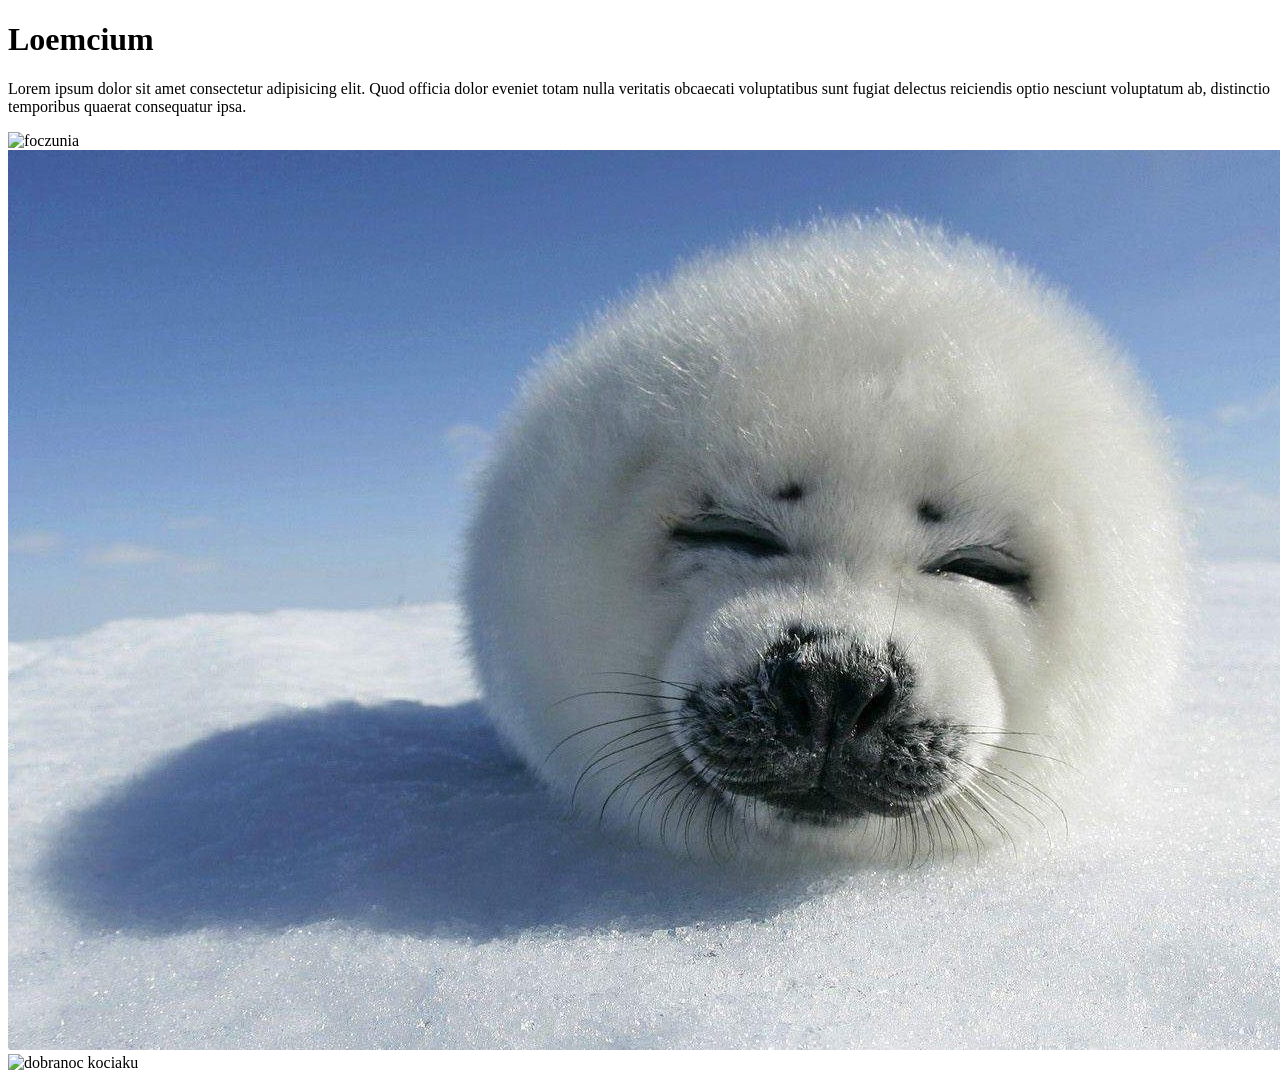
==== index.html @ 6d88b746 "ćwiczenie 2 27-04" ====
<!DOCTYPE html>
<html lang="en">
<head>
    <meta charset="UTF-8">
    <meta name="viewport" content="width=device-width, initial-scale=1.0">
    <title>Document</title>
</head>
<body>
    <header>
        <h1> Loemcium </h1>
    </header>
    <p>
        Lorem ipsum dolor sit amet consectetur adipisicing elit. Quod officia dolor eveniet totam nulla veritatis obcaecati voluptatibus sunt fugiat delectus reiciendis optio nesciunt voluptatum ab, distinctio temporibus quaerat consequatur ipsa.
    </p>
    <img src="376326.jpg" alt="foczunia">
    <img src="grafika/376326.jpg" alt="foczunia ale w folderze">
    <img src="https://cdn.galleries.smcloud.net/t/galleries/gf-Vwb7-5Fxs-LXLL_kot-994x828.jpg" alt="dobranoc kociaku">
</body>
</html>
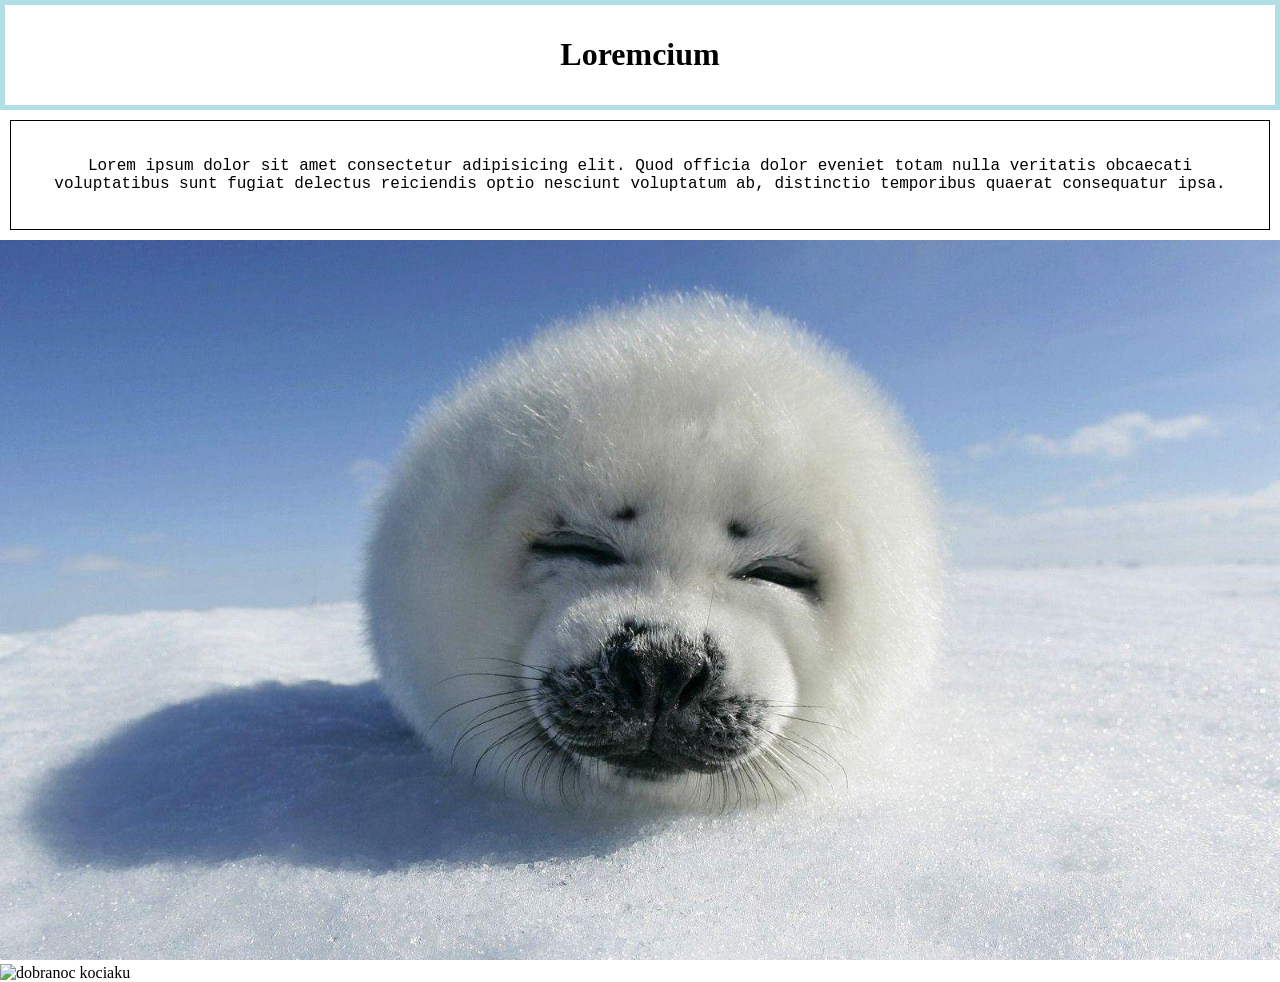
==== commit 7df7e957: "04-05-26" ====
--- a/index.html
+++ b/index.html
@@ -5,15 +5,31 @@
     <meta name="viewport" content="width=device-width, initial-scale=1.0">
     <title>Document</title>
 </head>
-<body>
-    <header>
-        <h1> Loemcium </h1>
+<body style="margin: 0px; background-image: url(minecraft: aquatic -3jpg;);" >
+    <header style="
+      /* background-color: powderblue */  
+       color: rgb(0, 0, 0);
+       text-align: center;
+       border: 5px solid powderblue;
+       margin: 0px;
+       padding: 10px;
+       ">
+        <h1> Loremcium </h1>
     </header>
+    <div style=
+    "margin: 10px;
+    padding: 20px;
+    border: 1px solid ;
+    text-align: center;
+    color: rgb(0, 0, 0);
+    font-family: 'Courier New', Courier, monospace;
+    ">
     <p>
         Lorem ipsum dolor sit amet consectetur adipisicing elit. Quod officia dolor eveniet totam nulla veritatis obcaecati voluptatibus sunt fugiat delectus reiciendis optio nesciunt voluptatum ab, distinctio temporibus quaerat consequatur ipsa.
     </p>
-    <img src="376326.jpg" alt="foczunia">
-    <img src="grafika/376326.jpg" alt="foczunia ale w folderze">
-    <img src="https://cdn.galleries.smcloud.net/t/galleries/gf-Vwb7-5Fxs-LXLL_kot-994x828.jpg" alt="dobranoc kociaku">
+  </div>
+    <img src="grafika/376326.jpg" alt="foczunia ale w folderze" style="width:100% ;">
+    <br>
+    <img src="https://cdn.galleries.smcloud.net/t/galleries/gf-Vwb7-5Fxs-LXLL_kot-994x828.jpg" alt="dobranoc kociaku" style="width: 100%;">
 </body>
 </html>
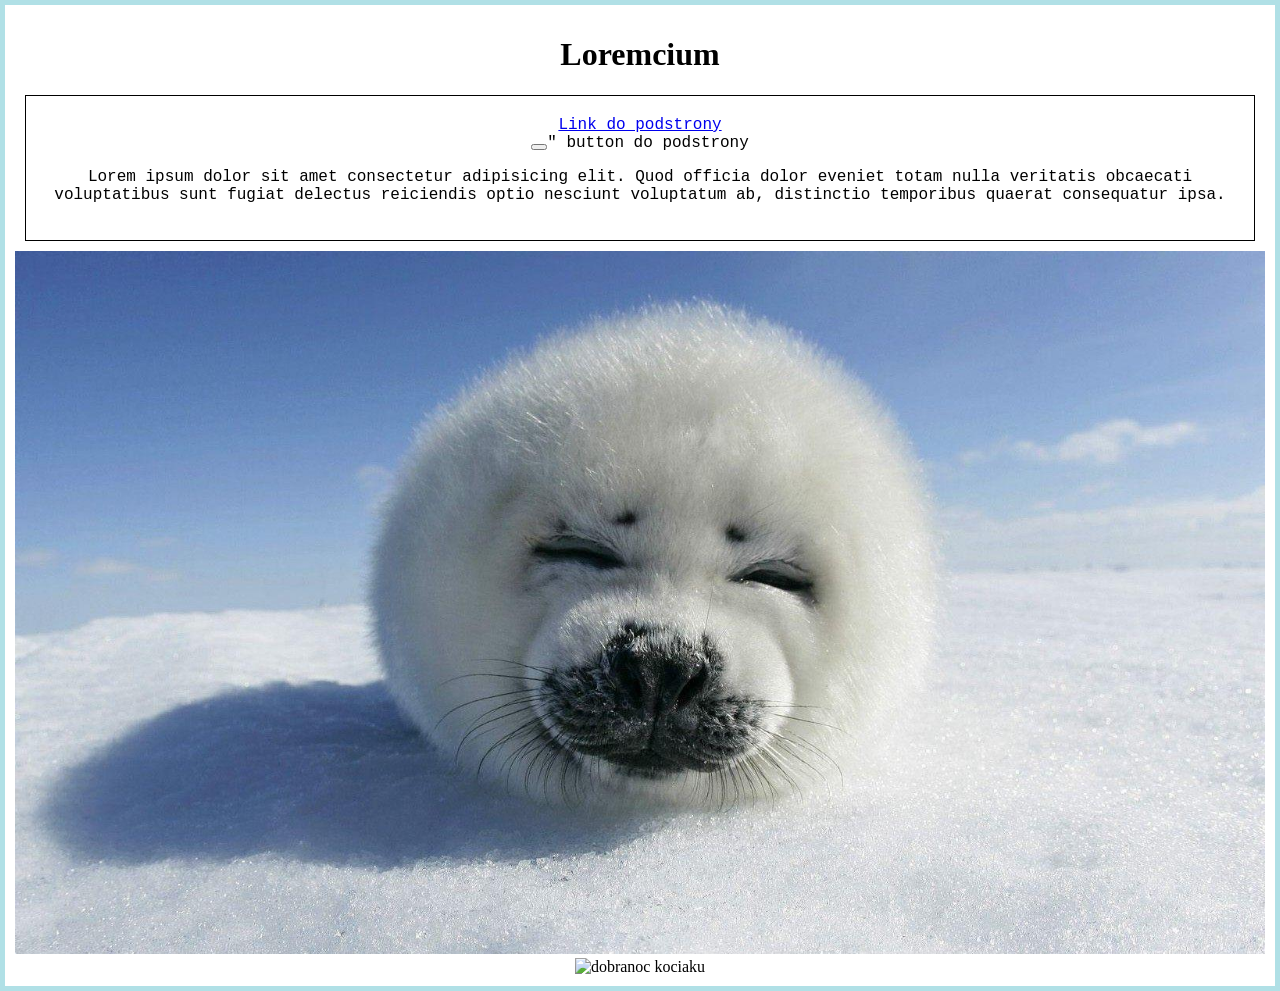
==== commit deac0d45: "11-05-2026" ====
--- a/index.html
+++ b/index.html
@@ -4,9 +4,28 @@
     <meta charset="UTF-8">
     <meta name="viewport" content="width=device-width, initial-scale=1.0">
     <title>Document</title>
+
+    <style>
+body {
+    margin:0px
+}
+
+header{
+      /* background-color: powderblue */  
+       color: rgb(0, 0, 0);
+       text-align: center;
+       border: 5px solid powderblue;
+       margin: 0px;
+       padding: 10px;
+       
+
+}
+
+</style>
+
 </head>
-<body style="margin: 0px; background-image: url(minecraft: aquatic -3jpg;);" >
-    <header style="
+<body 
+    header style="
       /* background-color: powderblue */  
        color: rgb(0, 0, 0);
        text-align: center;
@@ -24,6 +43,12 @@
     color: rgb(0, 0, 0);
     font-family: 'Courier New', Courier, monospace;
     ">
+    <a href="podstrona.html">Link do podstrony</a>
+    <br>
+    <button onclick="location.href='podstrona.html'"></button>"
+        button do podstrony
+
+    </button>
     <p>
         Lorem ipsum dolor sit amet consectetur adipisicing elit. Quod officia dolor eveniet totam nulla veritatis obcaecati voluptatibus sunt fugiat delectus reiciendis optio nesciunt voluptatum ab, distinctio temporibus quaerat consequatur ipsa.
     </p>
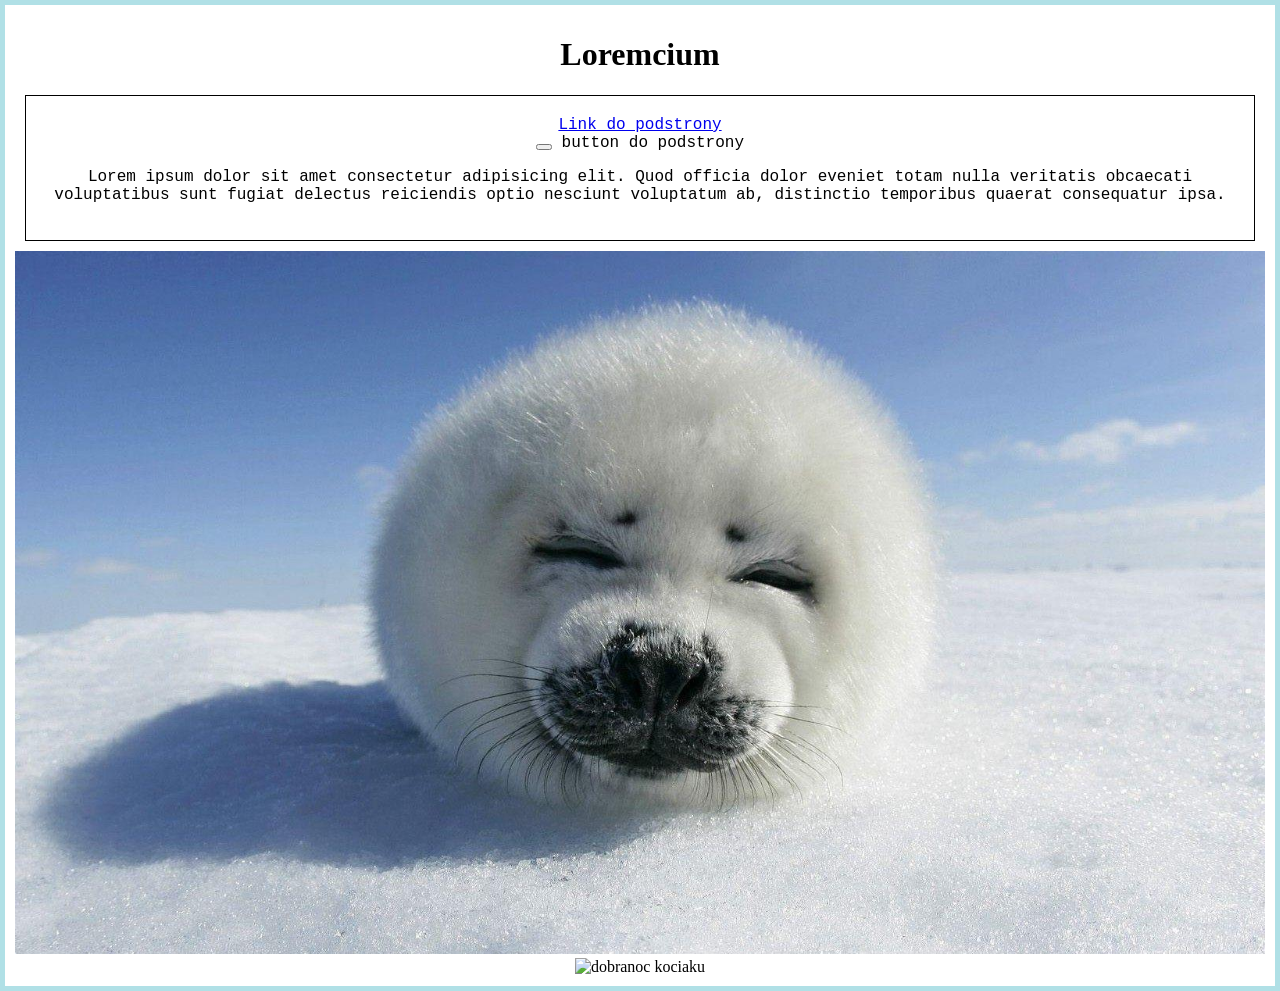
==== commit f9ee8438: "18.05.2026" ====
--- a/index.html
+++ b/index.html
@@ -45,7 +45,7 @@
     ">
     <a href="podstrona.html">Link do podstrony</a>
     <br>
-    <button onclick="location.href='podstrona.html'"></button>"
+    <button onclick="location.href='podstrona.html'"></button>
         button do podstrony
 
     </button>
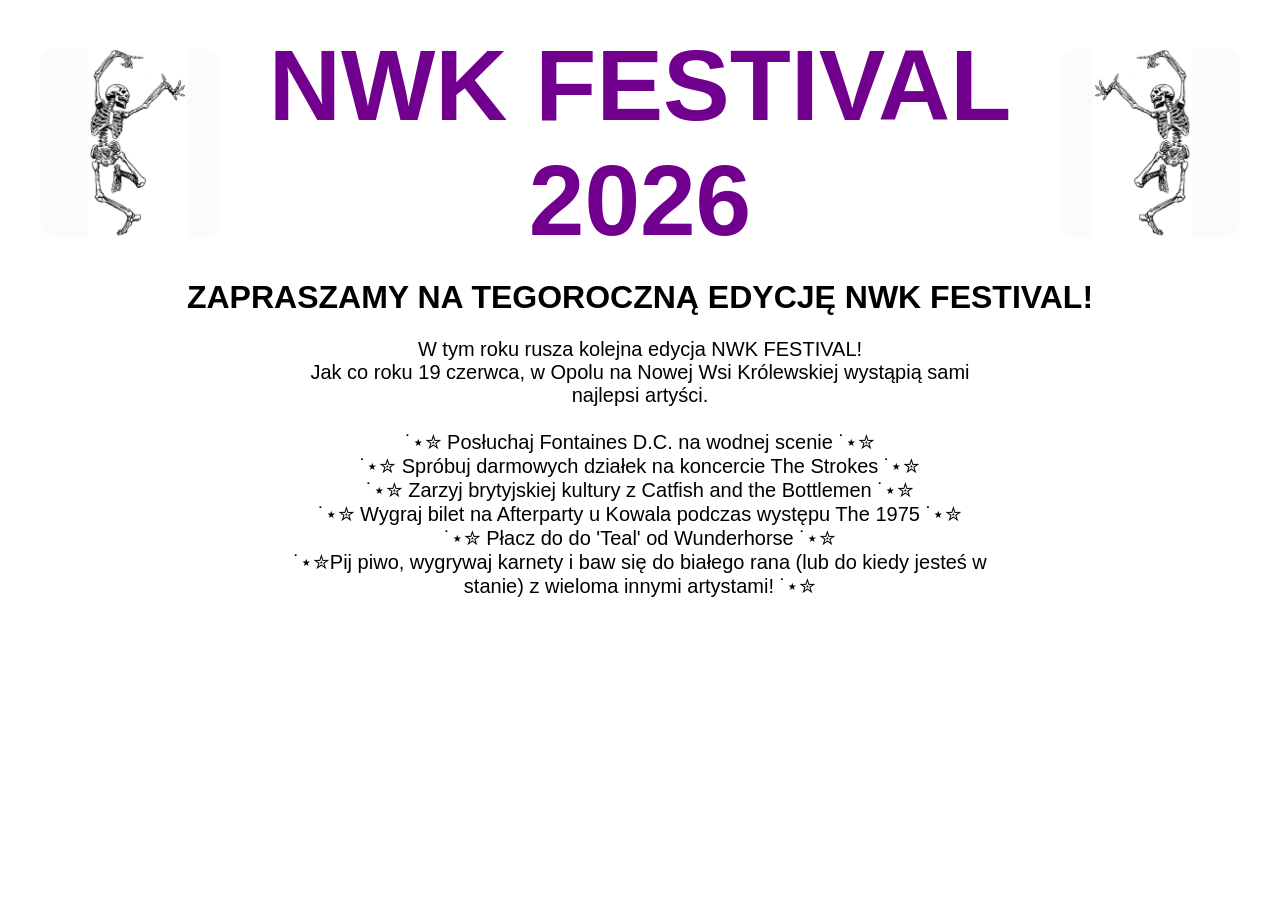
==== commit c8d1fb80: "4 kwietnia" ====
--- a/index.html
+++ b/index.html
@@ -1,60 +1,79 @@
 <!DOCTYPE html>
 <html lang="en">
 <head>
+
     <meta charset="UTF-8">
     <meta name="viewport" content="width=device-width, initial-scale=1.0">
-    <title>Document</title>
+    <title>NWK FESTIVAL 2K26</title>
+    <style>
 
-    <style>
-body {
-    margin:0px
-}
+        .header-row {
+            display: flex;
+            align-items: center;
+            justify-content: center;
+            gap: 20px;
+            flex-wrap: wrap;
+            margin: 28px auto 20px;
+            max-width: 1200px;
+            padding: 0 16px;
+        }
 
-header{
-      /* background-color: powderblue */  
-       color: rgb(0, 0, 0);
-       text-align: center;
-       border: 5px solid powderblue;
-       margin: 0px;
-       padding: 10px;
-       
+        .header-row img {
+            width: 180px;
+            max-width: 100%;
+            border-radius: 18px;
+            
+        }
 
-}
+        .header-row header {
+            flex: 1 1 340px;
+            min-width: 280px;
+            text-align: center;
+        }
 
-</style>
+        @media (max-width: 720px) {
+            .header-row {
+                flex-direction: column;
+            }
 
+            .header-row img {
+                width: 220px;
+            }
+        }
+    </style>
 </head>
-<body 
-    header style="
-      /* background-color: powderblue */  
-       color: rgb(0, 0, 0);
-       text-align: center;
-       border: 5px solid powderblue;
-       margin: 0px;
-       padding: 10px;
-       ">
-        <h1> Loremcium </h1>
-    </header>
-    <div style=
-    "margin: 10px;
-    padding: 20px;
-    border: 1px solid ;
-    text-align: center;
-    color: rgb(0, 0, 0);
-    font-family: 'Courier New', Courier, monospace;
-    ">
-    <a href="podstrona.html">Link do podstrony</a>
+<body>
+    <div class="header-row">
+        <img src="grafika/szkielet tany tany copy.jpg" alt="Tańczący szkielet po lewej stronie">
+        <header style="color: #71008e; font-family:'Arial Narrow', Arial; font-size: 50px;">
+            <h1 style="margin: 0;">NWK FESTIVAL 2026</h1>
+        </header>
+        <img src="grafika/szkielet tany tany.jpg" alt="Tańczący szkielet po prawej stronie">
+    </div>
+
+ <h1 style="text-align: center; font-family: Arial; font-style:bold"
+        
+         >ZAPRASZAMY NA TEGOROCZNĄ EDYCJĘ NWK FESTIVAL! 
+
+</h1>
+<p style="text-align:center; font-family: Arial; font-size: 20px; margin: 20px auto; font-weight: 300; max-width: 720px;">
+    W tym roku rusza kolejna edycja NWK FESTIVAL! <br>
+    Jak co roku 19 czerwca, w Opolu na Nowej Wsi Królewskiej wystąpią sami najlepsi artyści.<br>
     <br>
-    <button onclick="location.href='podstrona.html'"></button>
-        button do podstrony
+    ˙⋆✮ Posłuchaj Fontaines D.C. na wodnej scenie ˙⋆✮ <br>
+    ˙⋆✮ Spróbuj darmowych działek na koncercie The Strokes ˙⋆✮ <br>
+    ˙⋆✮ Zarzyj brytyjskiej kultury z Catfish and the Bottlemen ˙⋆✮ <br>
+    ˙⋆✮ Wygraj bilet na Afterparty u Kowala podczas występu The 1975 ˙⋆✮ <br>
+    ˙⋆✮ Płacz do do 'Teal' od Wunderhorse ˙⋆✮ <br>
+˙⋆✮Pij piwo, wygrywaj karnety i baw się do białego rana (lub do kiedy jesteś w stanie) z wieloma innymi artystami! ˙⋆✮<br> 
+</p>
 
-    </button>
-    <p>
-        Lorem ipsum dolor sit amet consectetur adipisicing elit. Quod officia dolor eveniet totam nulla veritatis obcaecati voluptatibus sunt fugiat delectus reiciendis optio nesciunt voluptatum ab, distinctio temporibus quaerat consequatur ipsa.
-    </p>
-  </div>
-    <img src="grafika/376326.jpg" alt="foczunia ale w folderze" style="width:100% ;">
-    <br>
-    <img src="https://cdn.galleries.smcloud.net/t/galleries/gf-Vwb7-5Fxs-LXLL_kot-994x828.jpg" alt="dobranoc kociaku" style="width: 100%;">
+    
+
+        
+
+        
+        
+
 </body>
 </html>
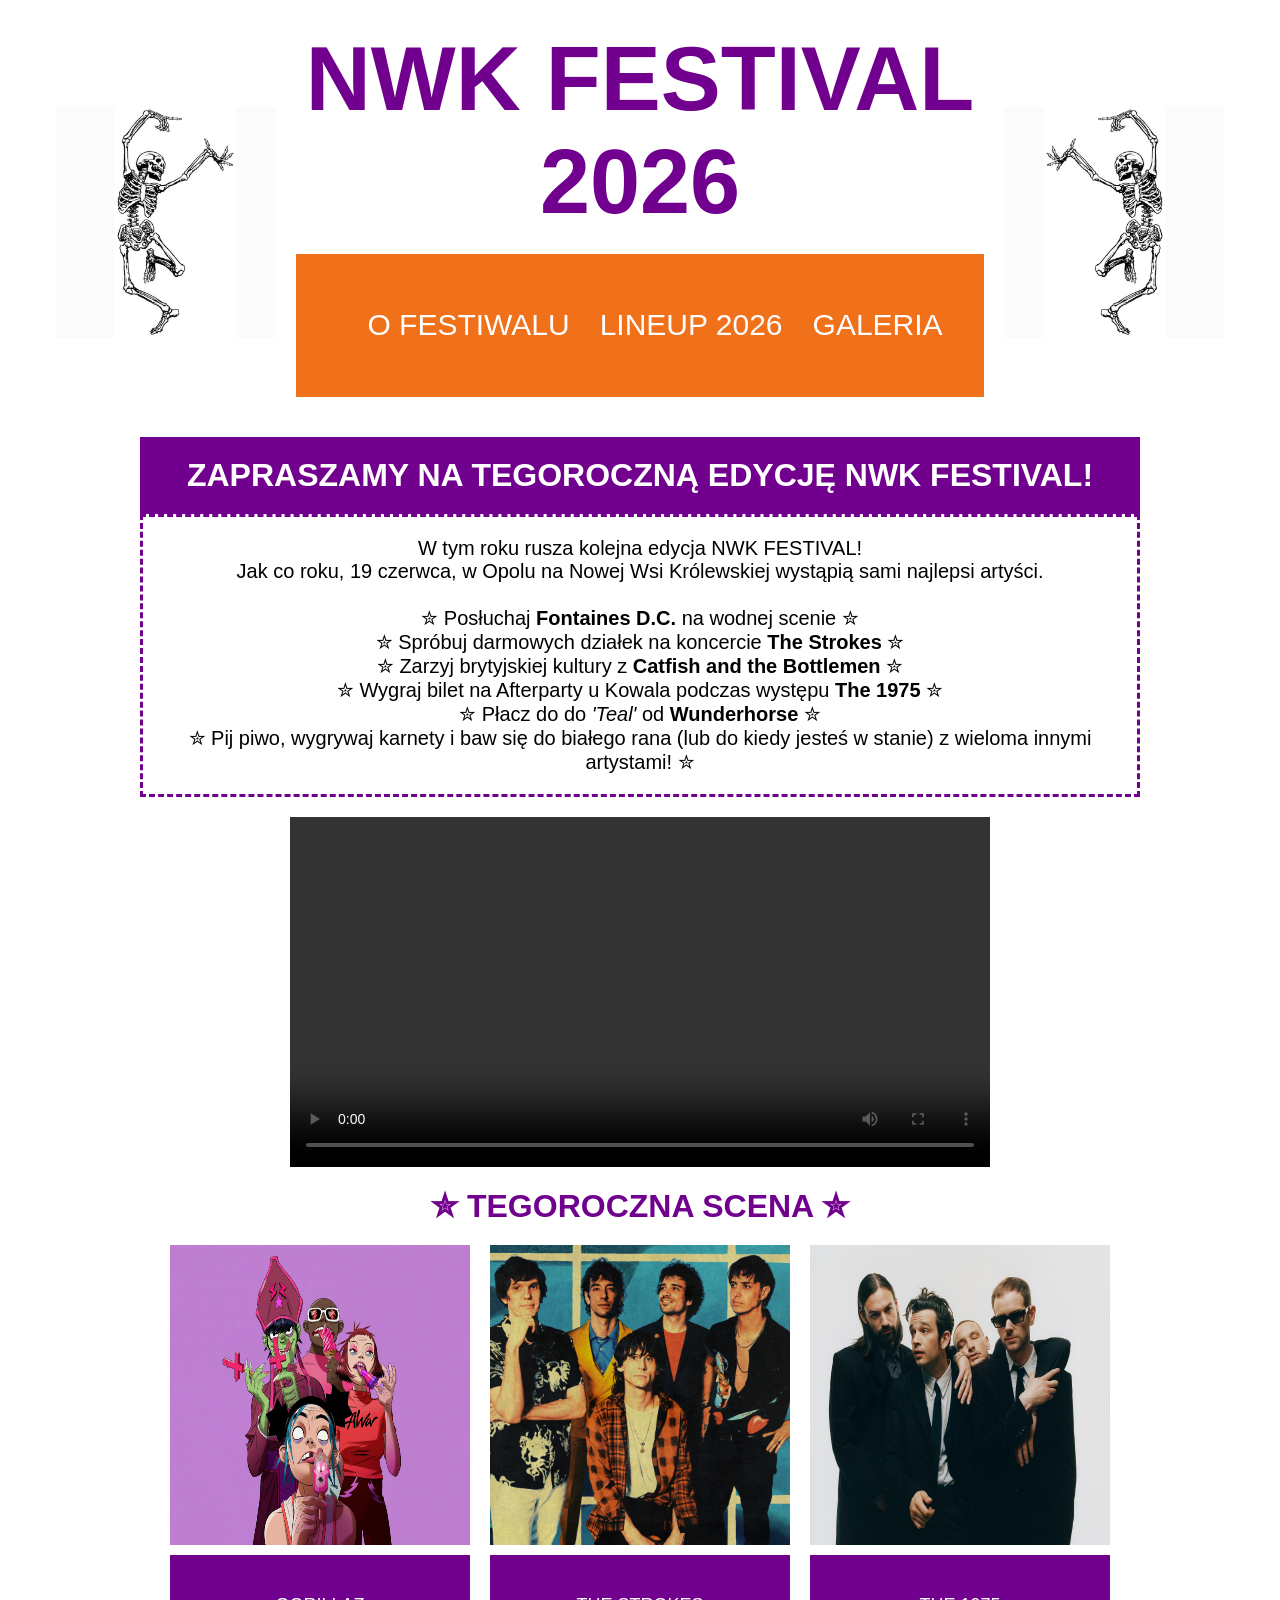
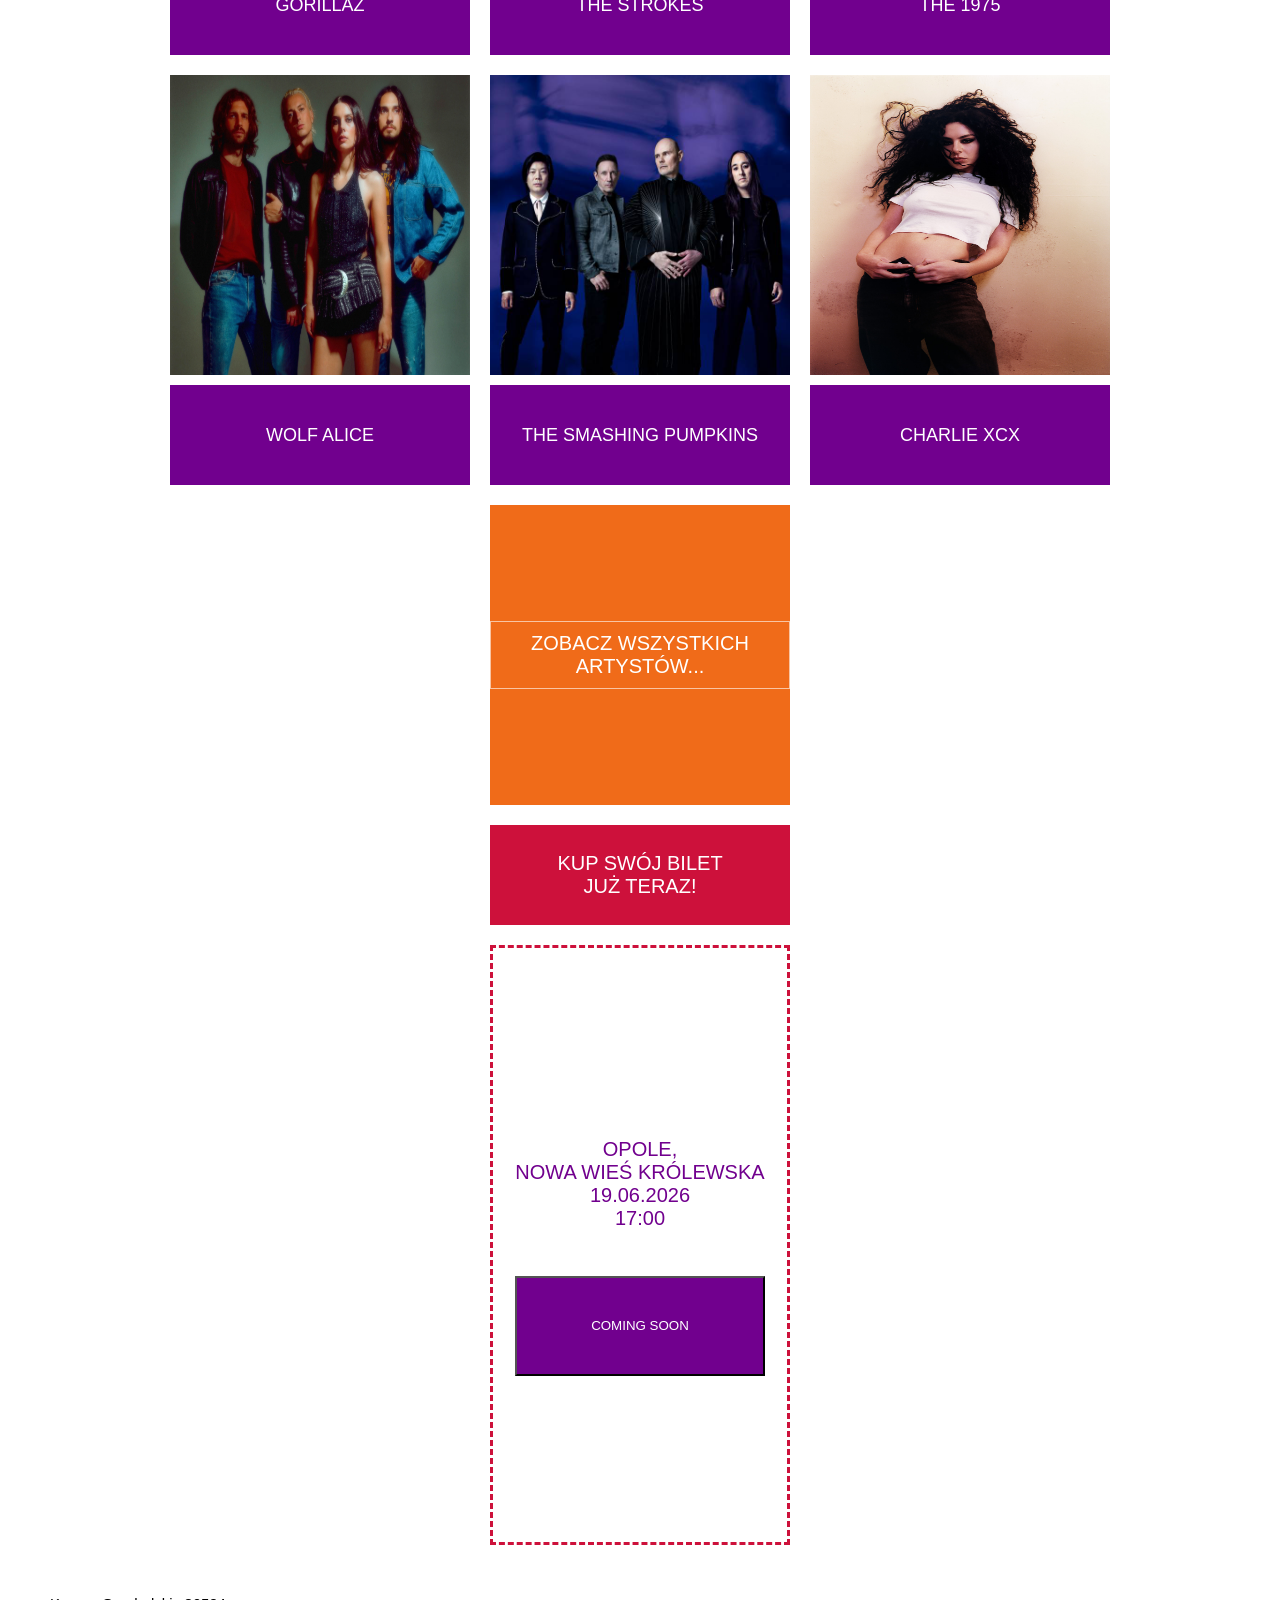
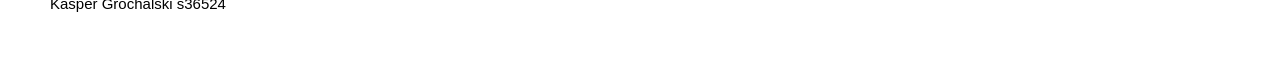
==== commit 8c409f9e: "4 june mam juz dosc" ====
--- a/index.html
+++ b/index.html
@@ -15,13 +15,14 @@
             flex-wrap: wrap;
             margin: 28px auto 20px;
             max-width: 1200px;
-            padding: 0 16px;
+            padding: 0 16px
+            ;
         }
 
         .header-row img {
-            width: 180px;
+            width: 220px;
             max-width: 100%;
-            border-radius: 18px;
+            border-radius: 0px;
             
         }
 
@@ -31,49 +32,209 @@
             text-align: center;
         }
 
-        @media (max-width: 720px) {
-            .header-row {
-                flex-direction: column;
-            }
-
-            .header-row img {
-                width: 220px;
-            }
+* {
+    margin: 0;
+    padding: 0;
+    box-sizing: border-box;
+    font-family: Arial, sans-serif;
+    ;
+}
+
+.navbar {
+    display: flex;
+    justify-content: space-between;
+    align-items: center;
+    padding: 700px;
+}
+
+
+
+.nav-links {
+    display: flex;
+    list-style: none;
+}
+
+.nav-links li {
+    margin-left: 30px;
+}
+
+.nav-links a {
+    color: #fff;
+    text-decoration: none;
+    text-align:justify;
+    font-size: 30px;
+    transition: color 0.3s ease;
+}
+
+.nav-links a:hover {
+    color: #71008e;
+}
+
+        .nav ul
+        {
+            display: flex;
+            justify-content: space-between;
+            align-items: space-between;
+            background-color: #f06b19;
+            color: white;
+            padding: 40px 0;
+            border-radius: 0px;
+            list-style-type:none;
+            margin: 20px auto;
+            max-width: 700px;
+        }
+
+        .video-container {
+            display: flex;
+            justify-content: center;
+            align-items: center;
+            width: 100%;
+            margin: 0 auto;
+            padding: 20px 0;
+        }
+
+        .video-container video {
+            width: 100%;
+            max-width: 700px;
+            height: auto;
+            display: block;
+            border-radius: 0px;
+        }
+        .button-link {
+            background-color: transparent;
+            color: #fff;
+            border: 1px solid rgba(255,255,255,0.6);
+            padding: 10px 20px;
+            font-size: 20px;
+            cursor: pointer;
+            transition: background-color 0.25s ease, color 0.25s ease;
+            text-decoration: none;
+            display: inline-block;
+        }
+        .button-link:hover {
+            background-color: #71008e;
+            color: #ffffff;
+        }
+        .title {
+            text-align: center;
+            font-family: Arial, sans-serif;
+            font-size: 40px;
+            margin: 20px auto;
+            background-color: #71008e;
+            color: white;
+            padding: 20px;
+            border-radius: 0px;
         }
     </style>
+
+    <link rel="stylesheet" href="style.css">
+
 </head>
 <body>
     <div class="header-row">
         <img src="grafika/szkielet tany tany copy.jpg" alt="Tańczący szkielet po lewej stronie">
-        <header style="color: #71008e; font-family:'Arial Narrow', Arial; font-size: 50px;">
+        <header style="color: #71008e; font-family:'Arial Narrow', Arial; font-size: 45px;">
             <h1 style="margin: 0;">NWK FESTIVAL 2026</h1>
+
+<nav>
+    <ul style="display: block;background-color: #f1711b; color: white; padding: 40px 0; border-radius: 0px; list-style-type:none; margin: 20px auto; max-width: 700px;">
+        <li style="display: inline-block; margin: 0 15px;"><a href="index.html" style="color: white; text-decoration: none; font-family: Arial; font-size: 18px;">
+            <ul class="nav-links">
+            <li><a href="ofestiwalu.html">O FESTIWALU</a></li>
+            <li><a href="lineup.html">LINEUP 2026</a></li>
+            <li><a href="galeria.html">GALERIA</a></li>
+
+        </ul>
+    </nav>
+
         </header>
         <img src="grafika/szkielet tany tany.jpg" alt="Tańczący szkielet po prawej stronie">
     </div>
 
- <h1 style="text-align: center; font-family: Arial; font-style:bold"
+ <h1 style="text-align: center; font-family: Arial; font-style:bold; background-color:#71008e; color:white; padding: 20px; border-radius: 0px; margin: 0px auto; max-width: 1000px;">
         
-         >ZAPRASZAMY NA TEGOROCZNĄ EDYCJĘ NWK FESTIVAL! 
+         ZAPRASZAMY NA TEGOROCZNĄ EDYCJĘ NWK FESTIVAL! 
 
 </h1>
-<p style="text-align:center; font-family: Arial; font-size: 20px; margin: 20px auto; font-weight: 300; max-width: 720px;">
+<p style="text-align:center; font-family: Arial; font-size: 20px; margin: 0px auto; max-width: 1000px; border-style:dashed; border-width: 3px; border-color: #71008e; padding: 20px; border-radius: 0px;">
     W tym roku rusza kolejna edycja NWK FESTIVAL! <br>
-    Jak co roku 19 czerwca, w Opolu na Nowej Wsi Królewskiej wystąpią sami najlepsi artyści.<br>
+    Jak co roku, 19 czerwca, w Opolu na Nowej Wsi Królewskiej wystąpią sami najlepsi artyści.<br>
     <br>
-    ˙⋆✮ Posłuchaj Fontaines D.C. na wodnej scenie ˙⋆✮ <br>
-    ˙⋆✮ Spróbuj darmowych działek na koncercie The Strokes ˙⋆✮ <br>
-    ˙⋆✮ Zarzyj brytyjskiej kultury z Catfish and the Bottlemen ˙⋆✮ <br>
-    ˙⋆✮ Wygraj bilet na Afterparty u Kowala podczas występu The 1975 ˙⋆✮ <br>
-    ˙⋆✮ Płacz do do 'Teal' od Wunderhorse ˙⋆✮ <br>
-˙⋆✮Pij piwo, wygrywaj karnety i baw się do białego rana (lub do kiedy jesteś w stanie) z wieloma innymi artystami! ˙⋆✮<br> 
+    ✮ Posłuchaj <b>Fontaines D.C.</b> na wodnej scenie ✮ <br>
+    ✮ Spróbuj darmowych działek na koncercie <b>The Strokes</b> ✮ <br>
+    ✮ Zarzyj brytyjskiej kultury z <b>Catfish and the Bottlemen</b> ✮ <br>
+    ✮ Wygraj bilet na Afterparty u Kowala podczas występu <b>The 1975</b> ✮ <br>
+    ✮ Płacz do do <i>'Teal'</i> od <b>Wunderhorse</b> ✮ <br>
+✮ Pij piwo, wygrywaj karnety i baw się do białego rana (lub do kiedy jesteś w stanie) z wieloma innymi artystami! ✮<br> 
 </p>
-
-    
-
+<div class="video-container">
+    <video controls>
+      <source src="grafika/InShot_20260506_004849269.mp4" type="video/mp4">
+    </video>
+</div>
+<h1 style="text-align: center; font-family: Arial; font-style:bold; color:#71008e;">
         
-
-        
-        
-
+         ✮ TEGOROCZNA SCENA ✮  
+
+</h1>
+<div class="img gallery" style="display: flex; justify-content: center; gap: 20px; flex-wrap: wrap; margin: 20px auto; max-width: 1200px;">
+    <div style="display: flex; flex-direction: column; align-items: center; gap: 10px;">
+        <img src="grafika/gorillaz.jpg" alt="Gorillaz" style="width: 300px; height: 300px; border-radius: 0px; ">
+        <blockquote style="width: 300px; min-height: 100px; border-radius: 0px; display: flex; align-items: center; justify-content: center; background-color: #71008e; color: white; font-family: Arial; font-size: 18px; text-align: center;">
+            GORILLAZ
+        </blockquote>
+    </div>
+<div style="display: flex; flex-direction: column; align-items: center; gap: 10px;">
+        <img src="grafika/thestrokes.jpg" alt="The Strokes" style="width: 300px; height: 300px; border-radius: 0px; ">
+        <blockquote style="width: 300px; min-height: 100px; border-radius: 0px; display: flex; align-items: center; justify-content: center; background-color: #71008e; color: white; font-family: Arial; font-size: 18px; text-align: center;">
+            THE STROKES
+        </blockquote>
+    </div>
+<div style="display: flex; flex-direction: column; align-items: center; gap: 10px;">
+        <img src="grafika/t1975.jpeg" alt="The 1975" style="width: 300px; height: 300px; border-radius: 0px; ">
+        <blockquote style="width: 300px; min-height: 100px; border-radius: 0px; display: flex; align-items: center; justify-content: center; background-color: #71008e; color: white; font-family: Arial; font-size: 18px; text-align: center;">
+            THE 1975
+        </blockquote>
+    </div>
+<div style="display: flex; flex-direction: column; align-items: center; gap: 10px;">
+        <img src="grafika/wolfalice.jpg" alt="Wolf Alice" style="width: 300px; height: 300px; border-radius: 0px; ">
+        <blockquote style="width: 300px; min-height: 100px; border-radius: 0px; display: flex; align-items: center; justify-content: center; background-color: #71008e; color: white; font-family: Arial; font-size: 18px; text-align: center;">
+            WOLF ALICE
+        </blockquote>
+    </div>
+<div style="display: flex; flex-direction: column; align-items: center; gap: 10px;">
+        <img src="grafika/thesmashingpumpkins.jpg" alt="THE SMASHING PUMPKINS" style="width: 300px; height: 300px; border-radius: 0px; ">
+        <blockquote style="width: 300px; min-height: 100px; border-radius: 0px; display: flex; align-items: center; justify-content: center; background-color: #71008e; color: white; font-family: Arial; font-size: 18px; text-align: center;">
+            THE SMASHING PUMPKINS
+        </blockquote>
+    </div>
+<div style="display: flex; flex-direction: column; align-items: center; gap: 10px;">
+        <img src="grafika/charliexcx.jpg" alt="Charlie XCX" style="width: 300px; height: 300px; border-radius: 0px; ">
+        <blockquote style="width: 300px; min-height: 100px; border-radius: 0px; display: flex; align-items: center; justify-content: center; background-color: #71008e; color: white; font-family: Arial; font-size: 18px; text-align: center;">
+            CHARLIE XCX
+        </blockquote>
+    </div>
+    <blockquote style="width: 300px; height: 300px; border-radius: 0px; display: flex; align-items: center; justify-content: center; background-color: #f06b19; color: white; font-family: Arial; font-size: 18px; text-align: center;">
+        <button class="button-link" onclick="window.location.href='lineup.html';">ZOBACZ WSZYSTKICH ARTYSTÓW...</button> 
+</div>
+<div style=" margin:10px; display: flex; flex-direction: column; align-items: center; gap: 20px;">
+<blockquote style="width: 300px; height: 100px; display: flex; align-items: center; justify-content: center; background-color: #CD113B; color:white; font-family: Arial; font-size: 20px; text-align: center; margin:0px">
+    KUP SWÓJ BILET <br>
+ JUŻ TERAZ!
+</blockquote>
+<blockquote style="width: 300px; height: 600px; display: flex; align-items: center; justify-content: center; border-color: #CD113B; border-style: dashed; color:#71008e; font-family: Arial; font-size: 20px; text-align: center; margin:0px; font-style: bold;">
+<p> <br> OPOLE,<br> NOWA WIEŚ KRÓLEWSKA <br>
+    19.06.2026 <br> 
+    17:00<br> <br> <br>
+    <button style="background-color: #71008e; color:white; font-family: Arial; width: 250px; height: 100px;">COMING SOON</button> 
+</p>
+
+</div>
+ <footer style="margin:50px; display:block">
+
+<p style="font-family:Arial; font-size: 15px; text-align:left"> Kasper Grochalski s36524
+     </p>
+
+ </footer>
 </body>
 </html>
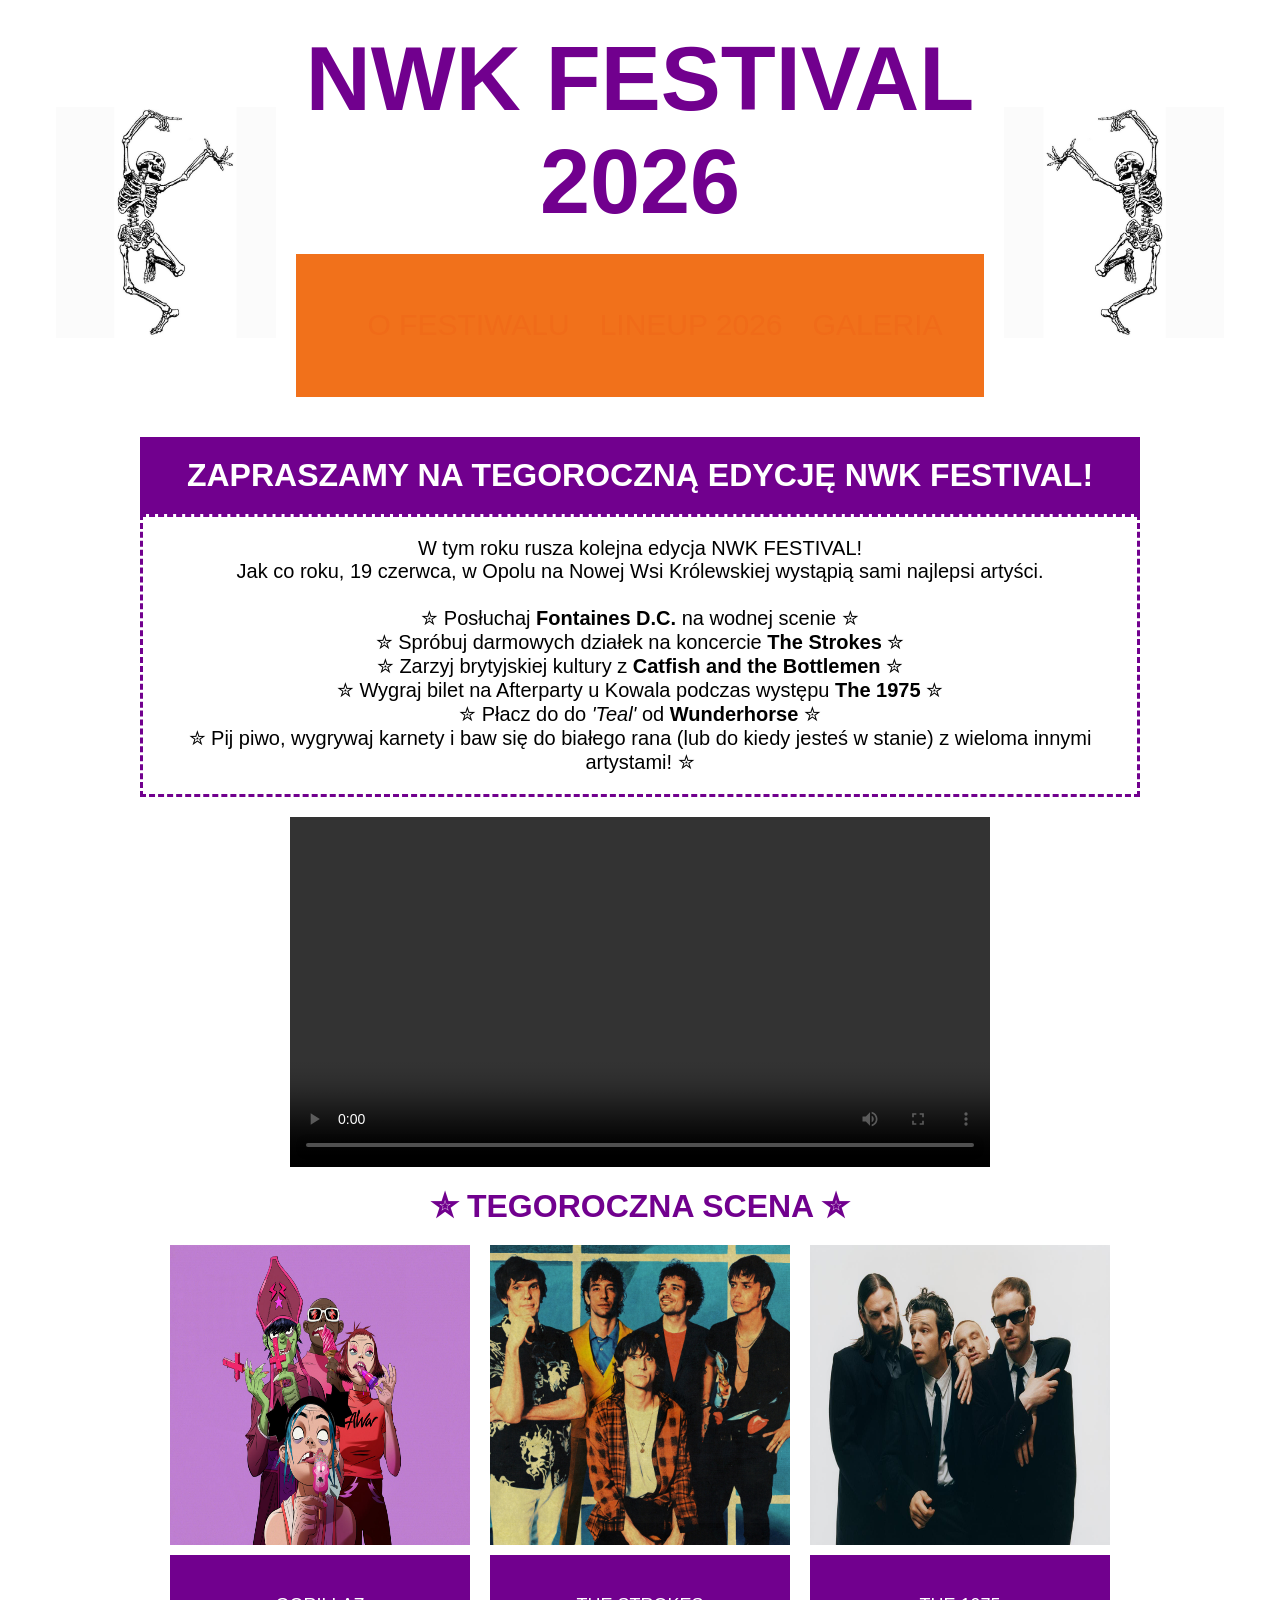
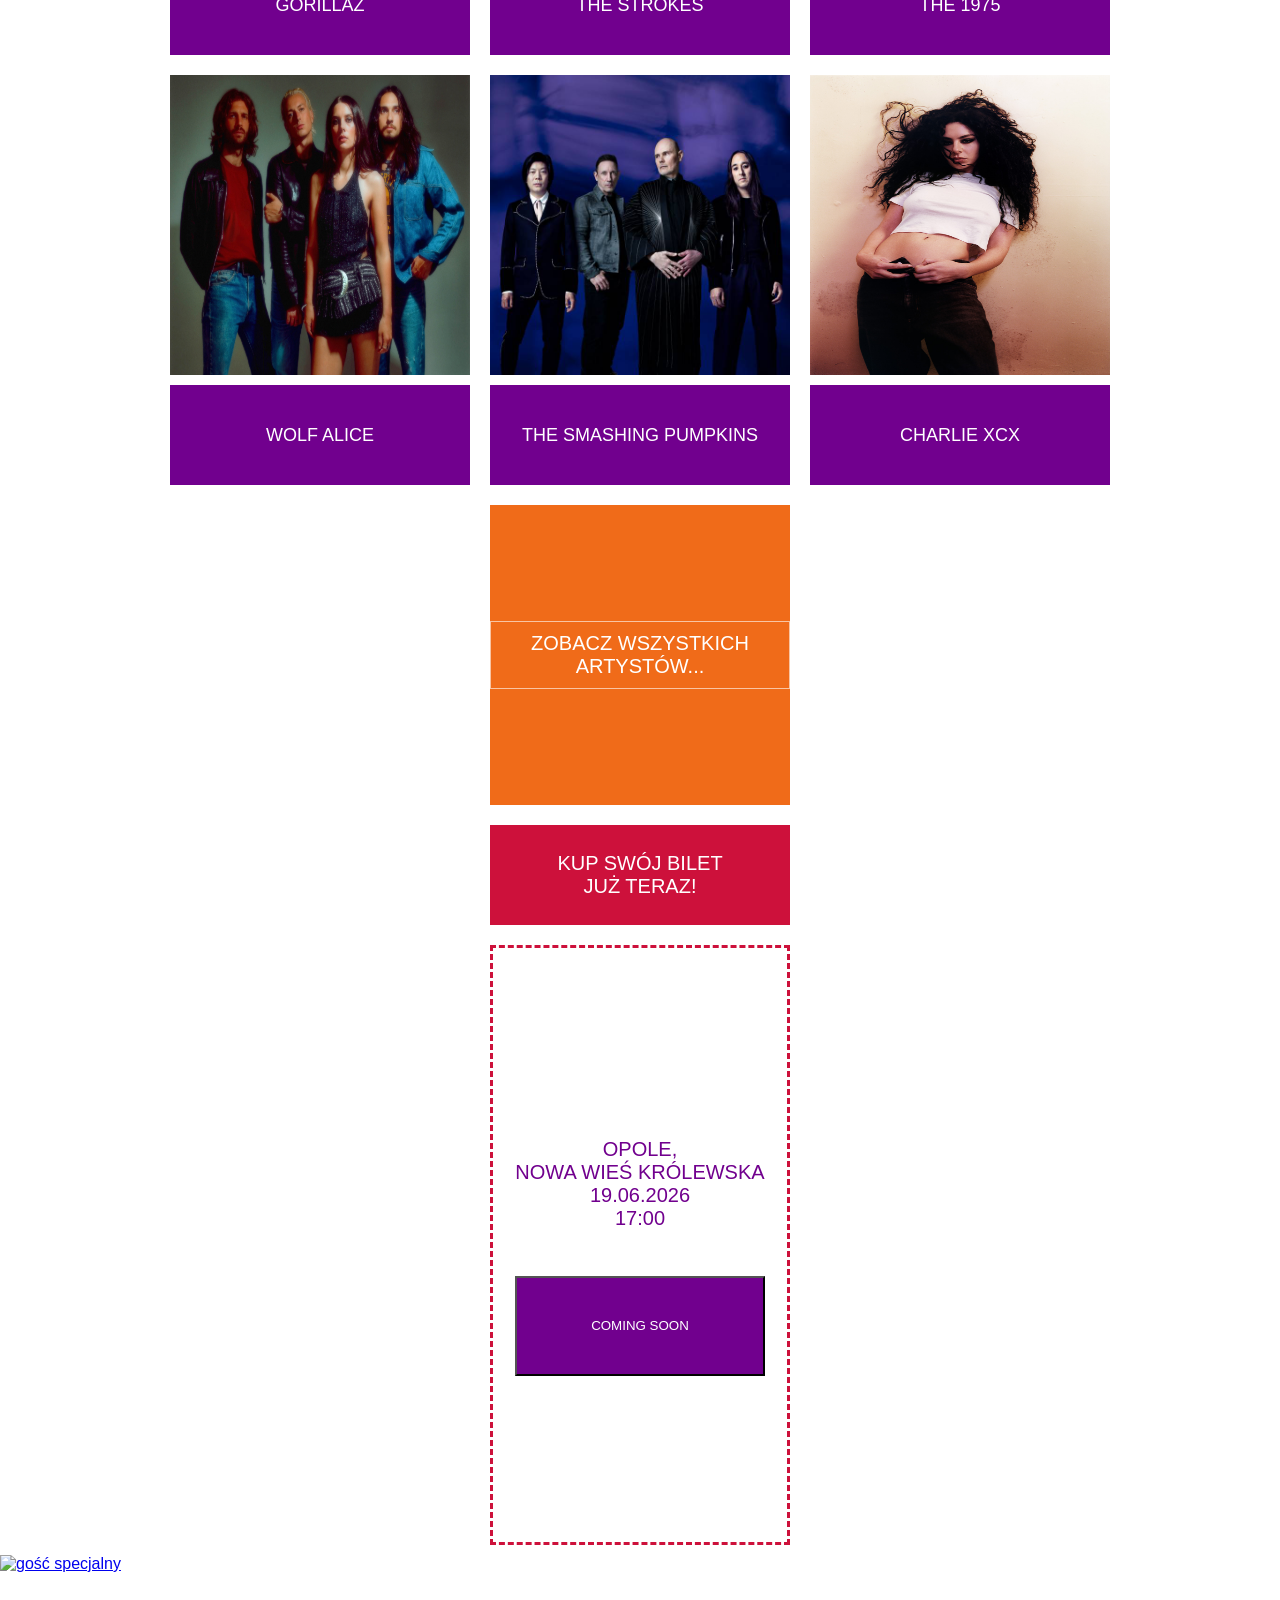
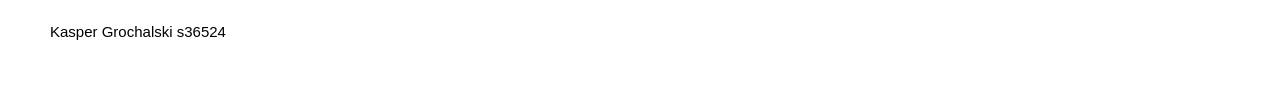
==== commit 42ea4b8c: "poprawki 8 czerwca" ====
--- a/index.html
+++ b/index.html
@@ -73,8 +73,8 @@
         .nav ul
         {
             display: flex;
-            justify-content: space-between;
-            align-items: space-between;
+            justify-content: center;
+            align-items: center;
             background-color: #f06b19;
             color: white;
             padding: 40px 0;
@@ -132,7 +132,7 @@
 </head>
 <body>
     <div class="header-row">
-        <img src="grafika/szkielet tany tany copy.jpg" alt="Tańczący szkielet po lewej stronie">
+        <img src="grafika/szkielettanytanycopy.jpg" alt="Tańczący szkielet po lewej stronie">
         <header style="color: #71008e; font-family:'Arial Narrow', Arial; font-size: 45px;">
             <h1 style="margin: 0;">NWK FESTIVAL 2026</h1>
 
@@ -148,7 +148,7 @@
     </nav>
 
         </header>
-        <img src="grafika/szkielet tany tany.jpg" alt="Tańczący szkielet po prawej stronie">
+        <img src="grafika/szkielettanytany.jpg" alt="Tańczący szkielet po prawej stronie">
     </div>
 
  <h1 style="text-align: center; font-family: Arial; font-style:bold; background-color:#71008e; color:white; padding: 20px; border-radius: 0px; margin: 0px auto; max-width: 1000px;">
@@ -230,6 +230,11 @@
 </p>
 
 </div>
+
+<a href="https://x.com/lysy_z_marvela/status/1870074192118329373?s=20">
+    <img style="align-items: center;" url="https://pbs.twimg.com/media/GfPWkJ5XgAA99Yj.jpg" alt="gość specjalny">
+</a>
+
  <footer style="margin:50px; display:block">
 
 <p style="font-family:Arial; font-size: 15px; text-align:left"> Kasper Grochalski s36524
--- a/style.css
+++ b/style.css
@@ -0,0 +1,105 @@
+
+        .header-row {
+            display: flex;
+            align-items: center;
+            justify-content: center;
+            gap: 20px;
+            flex-wrap: wrap;
+            margin: 28px auto 20px;
+            max-width: 1200px;
+            padding: 0 16px
+            ;
+        }
+
+        .header-row img {
+            width: 220px;
+            max-width: 100%;
+            border-radius: 0px;
+            
+        }
+
+        .header-row header {
+            flex: 1 1 340px;
+            min-width: 280px;
+            text-align: center;
+        }
+
+* {
+    margin: 0;
+    padding: 0;
+    box-sizing: border-box;
+    font-family: Arial, sans-serif;
+    ;
+}
+
+.navbar {
+    display: flex;
+    justify-content: space-between;
+    align-items: center;
+    padding: 700px;
+}
+
+
+
+.nav-links {
+    display: flex;
+    list-style: none;
+}
+
+.nav-links li {
+    margin-left: 30px;
+}
+
+.nav-links a {
+    color: #f06b19;
+    text-decoration: none;
+    text-align:justify;
+    font-size: 30px;
+    transition: color 0.3s ease;
+}
+
+.nav-links a:hover {
+    color: #71008e;
+}
+
+        .nav ul
+        {
+            display: flex;
+            justify-content: space-between;
+            align-items: space-between;
+            background-color: #f06b19;
+            color: #f06b19;
+            padding: 40px 0;
+            border-radius: 0px;
+            list-style-type:none;
+            margin: 20px auto;
+            max-width: 700px;
+        }
+
+        .gallery-container {
+            display: flex;
+            flex-wrap: wrap;
+            justify-content: center;
+            gap: 20px;
+            max-width: 1200px;
+            margin: 20px auto;
+            padding: 0 10px;
+        }
+
+        .zdjecie-box {
+            flex: 1 1 calc(25% - 20px);
+            min-width: 220px;
+            max-width: 300px;
+        }
+
+        .zdjecie-box img {
+            width: 100%;
+            height: auto;
+            display: block;
+            border-radius: 0px;
+
+            src: url(https://pbs.twimg.com/media/GfPWkJ5XgAA99Yj.jpg);
+        }
+
+
+        
